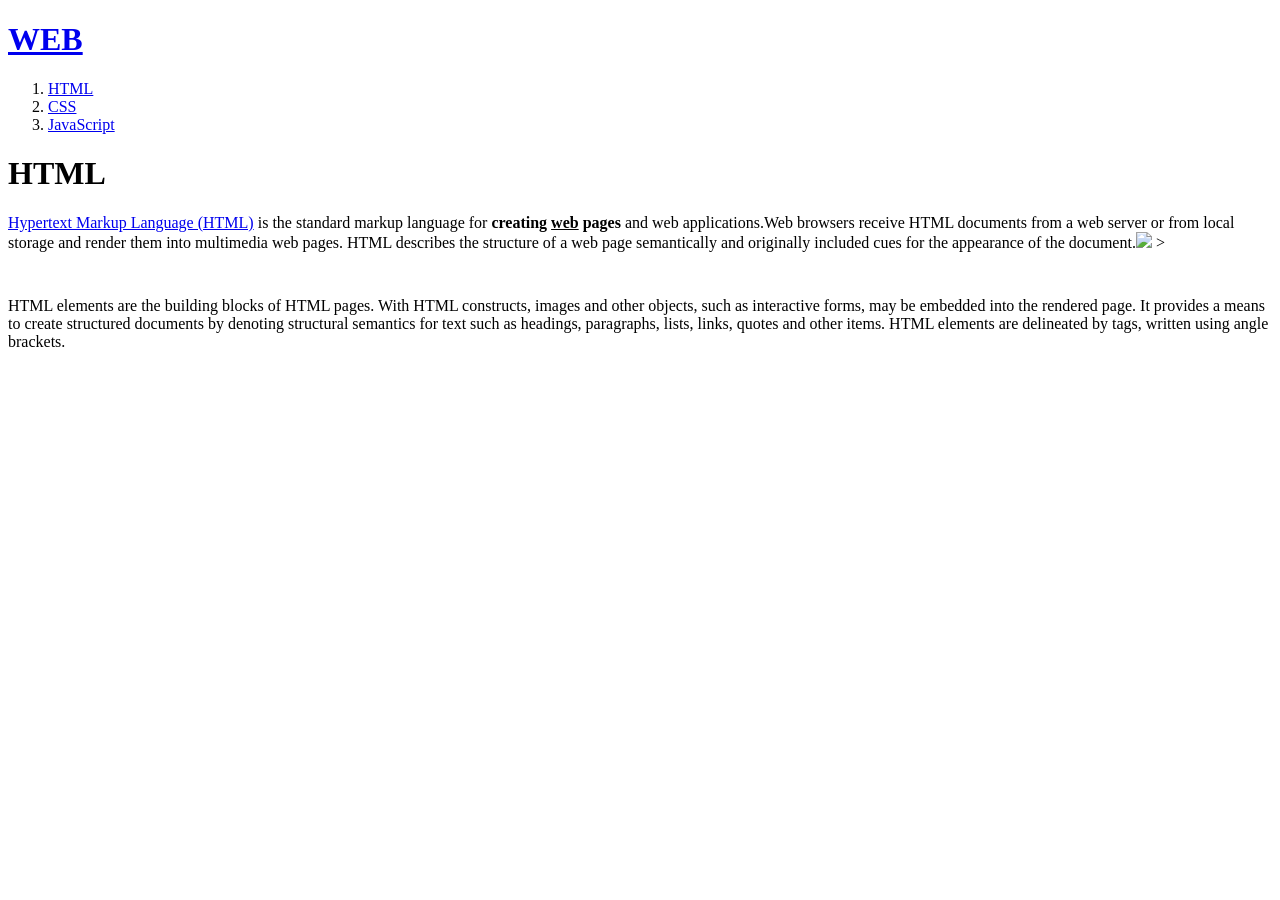
==== 1.html @ 0f11c4d4 "Add files via upload" ====
<!doctype html>
<html>
<head>
    <title>WEB1 - html</title>
    <meta charset="UTF-8">
</head>
<body>
<h1><a href="index.html">WEB</a></h1>
<ol>
    <li><a href="1.html">HTML</a></li>
    <li><a href="2.html">CSS</a></li>
    <li><a href="3.html">JavaScript</a></li>
</ol>
<h1>HTML</h1>
<p><a href="https://www.w3.org/" target="_blank" title="html5 specification">Hypertext Markup Language (HTML)</a> is the standard markup language for <strong>creating <u>web</u> pages</strong> and
    web applications.Web browsers receive HTML documents from a web server or from local storage and render them into
    multimedia web pages. HTML describes the structure of a web page semantically and originally included cues for the
    appearance of the document.<img
            src="https://s3-ap-northeast-2.amazonaws.com/opentutorials-user-file/module/3135/7648.png">
    >
</p>
<p style="margin-top:45px;">HTML elements are the building blocks of HTML pages. With HTML constructs, images and
    other objects, such as interactive forms, may be embedded into the rendered page. It provides a means to create
    structured documents by denoting structural semantics for text such as headings, paragraphs, lists, links, quotes

    and other items. HTML elements are delineated by tags, written using angle brackets. </p>
</body>
</html>
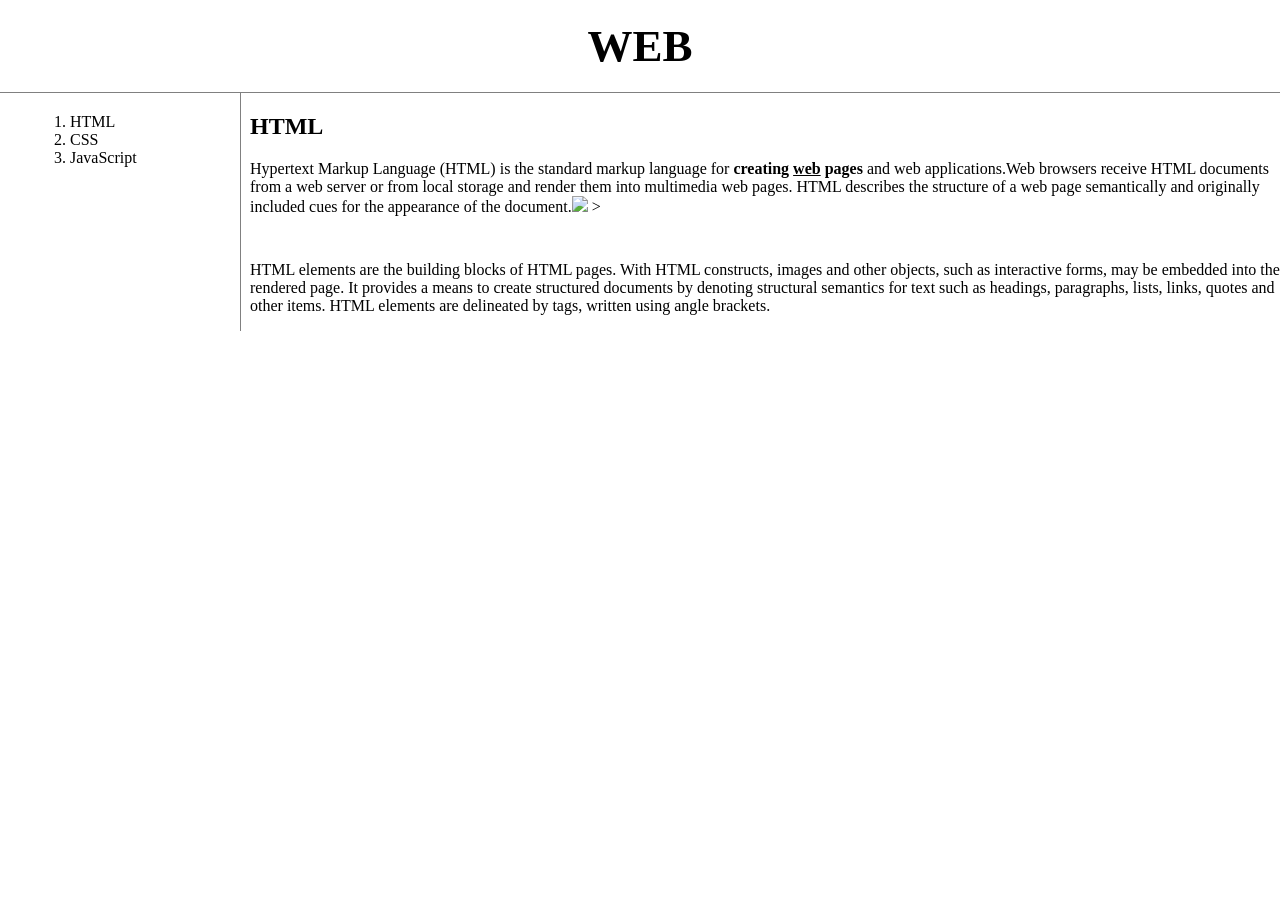
==== commit aedeb65b: "css 완성" ====
--- a/1.html
+++ b/1.html
@@ -3,15 +3,18 @@
 <head>
     <title>WEB1 - html</title>
     <meta charset="UTF-8">
+    <link rel="stylesheet" href="style.css">
 </head>
 <body>
 <h1><a href="index.html">WEB</a></h1>
+<div id="grid">
 <ol>
     <li><a href="1.html">HTML</a></li>
     <li><a href="2.html">CSS</a></li>
     <li><a href="3.html">JavaScript</a></li>
 </ol>
-<h1>HTML</h1>
+<div>
+    <h2>HTML</h2>
 <p><a href="https://www.w3.org/" target="_blank" title="html5 specification">Hypertext Markup Language (HTML)</a> is the standard markup language for <strong>creating <u>web</u> pages</strong> and
     web applications.Web browsers receive HTML documents from a web server or from local storage and render them into
     multimedia web pages. HTML describes the structure of a web page semantically and originally included cues for the
@@ -24,5 +27,7 @@
     structured documents by denoting structural semantics for text such as headings, paragraphs, lists, links, quotes
 
     and other items. HTML elements are delineated by tags, written using angle brackets. </p>
+    </div>
+    </div>
 </body>
 </html>
--- a/style.css
+++ b/style.css
@@ -0,0 +1,40 @@
+a {
+    color: black;
+    text-decoration: none;
+}
+h1 {
+    font-size: 45px;
+    text-align: center;
+    border-bottom: 1px solid gray;
+    margin: 0;
+    padding: 20px;
+}
+ol {
+    border-right: 1px solid gray;
+    width: 150px;
+    margin: 0;
+}
+body {
+    margin: 0;
+}
+div {
+    padding-left: 50px;
+}
+#grid ol {
+    padding: 20px;
+}
+#grid {
+    display: grid;
+    grid-template-columns: 150px 1fr;
+}
+@media(max-width: 600px) {
+    #grid {
+        display: block;
+    }
+    ol {
+        border-right: none;
+    }
+    h1 {
+        border-bottom: none;
+    }
+}
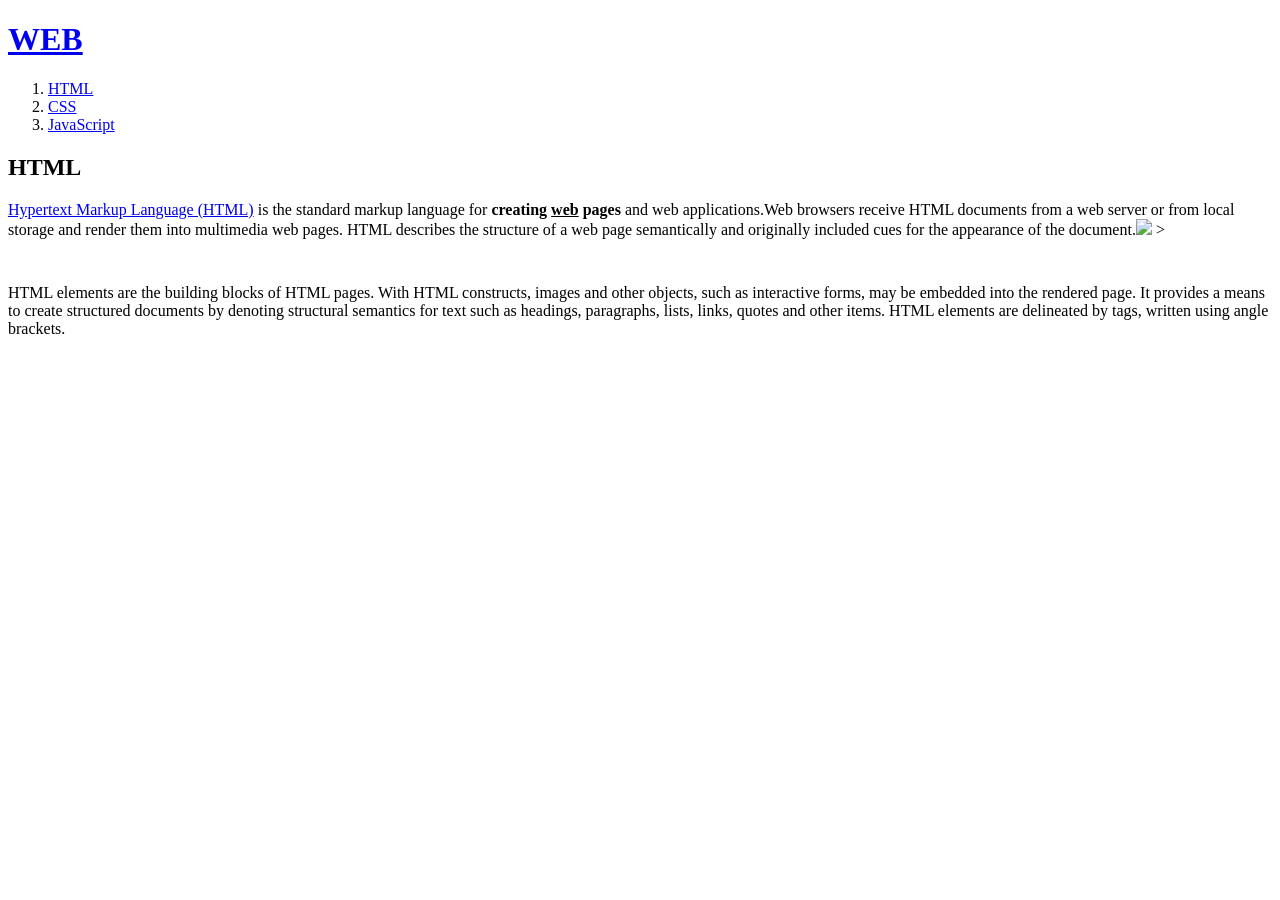
==== commit 0e964fdc: "Update 1.html" ====
--- a/1.html
+++ b/1.html
@@ -3,7 +3,7 @@
 <head>
     <title>WEB1 - html</title>
     <meta charset="UTF-8">
-    <link rel="stylesheet" href="style.css">
+    <link rel="stylesheet" href="OneUI/oui.css">
 </head>
 <body>
 <h1><a href="index.html">WEB</a></h1>
@@ -30,4 +30,4 @@
     </div>
     </div>
 </body>
-</html>+</html>
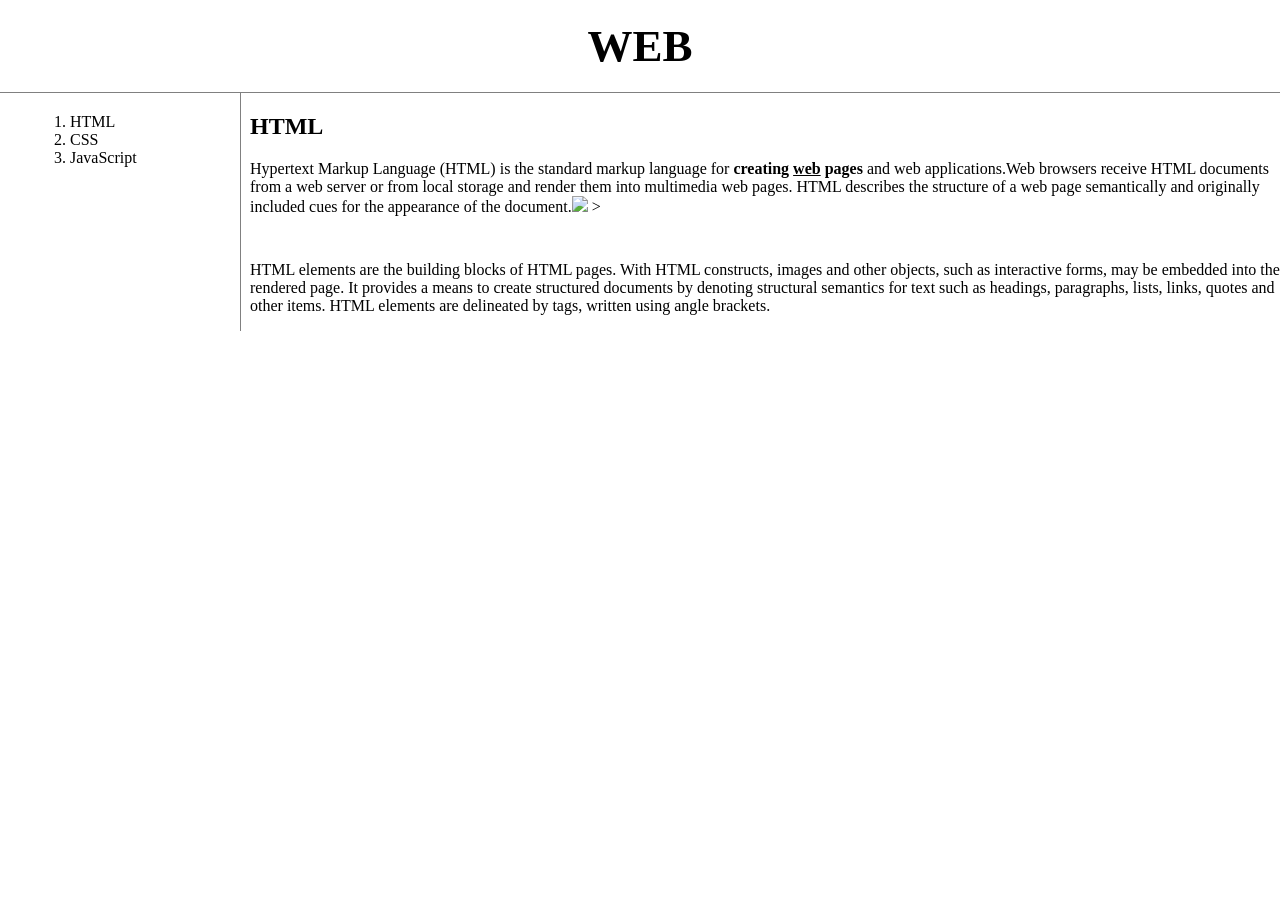
==== commit 9cd14a53: "Update 1.html" ====
--- a/1.html
+++ b/1.html
@@ -3,7 +3,7 @@
 <head>
     <title>WEB1 - html</title>
     <meta charset="UTF-8">
-    <link rel="stylesheet" href="OneUI/oui.css">
+    <link rel="stylesheet" href="style.css">
 </head>
 <body>
 <h1><a href="index.html">WEB</a></h1>
--- a/style.css
+++ b/style.css
@@ -0,0 +1,40 @@
+a {
+    color: black;
+    text-decoration: none;
+}
+h1 {
+    font-size: 45px;
+    text-align: center;
+    border-bottom: 1px solid gray;
+    margin: 0;
+    padding: 20px;
+}
+ol {
+    border-right: 1px solid gray;
+    width: 150px;
+    margin: 0;
+}
+body {
+    margin: 0;
+}
+div {
+    padding-left: 50px;
+}
+#grid ol {
+    padding: 20px;
+}
+#grid {
+    display: grid;
+    grid-template-columns: 150px 1fr;
+}
+@media(max-width: 600px) {
+    #grid {
+        display: block;
+    }
+    ol {
+        border-right: none;
+    }
+    h1 {
+        border-bottom: none;
+    }
+}
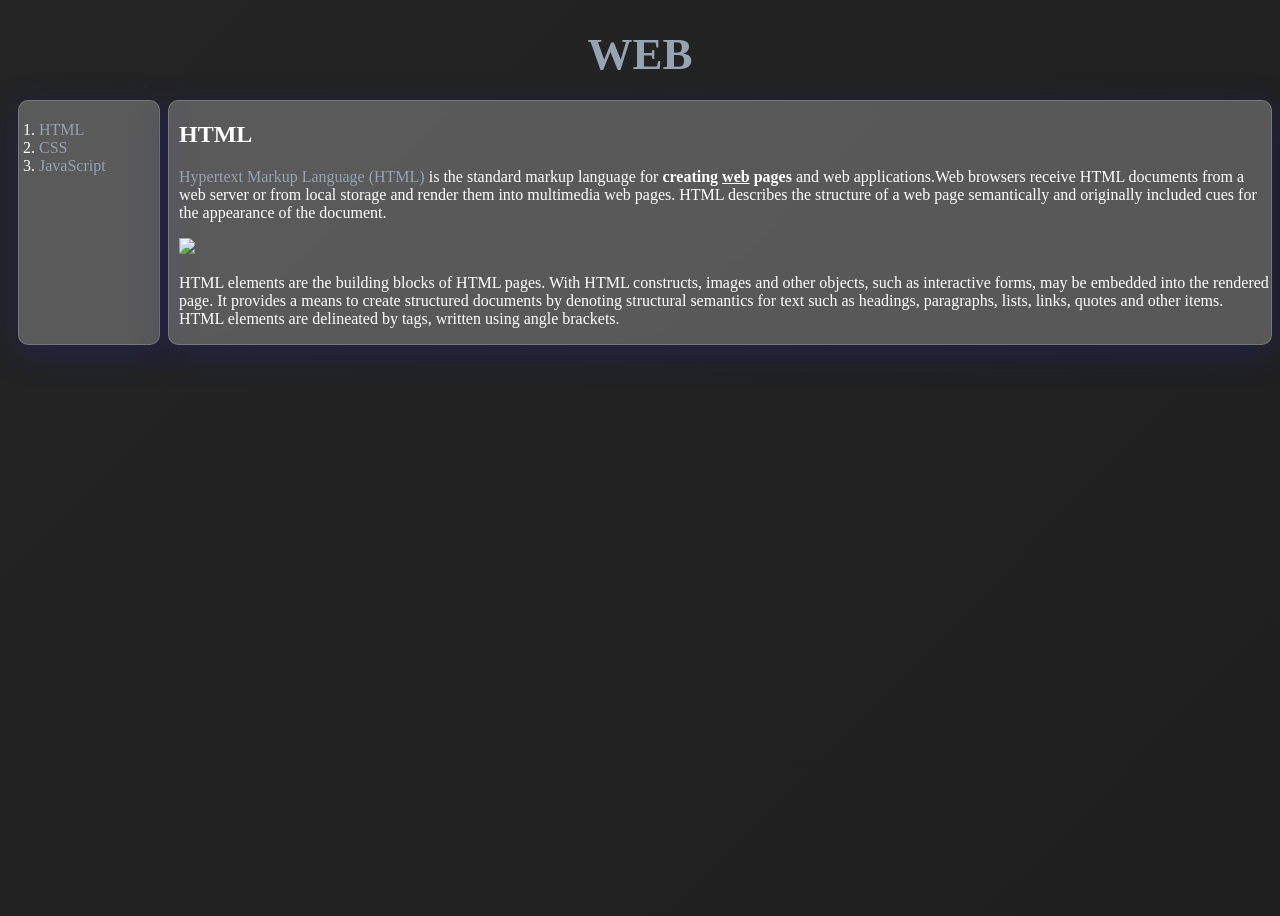
==== commit 9d173e7e: "Add files via upload" ====
--- a/1.html
+++ b/1.html
@@ -13,16 +13,15 @@
     <li><a href="2.html">CSS</a></li>
     <li><a href="3.html">JavaScript</a></li>
 </ol>
-<div>
+<div class="glass2">
     <h2>HTML</h2>
 <p><a href="https://www.w3.org/" target="_blank" title="html5 specification">Hypertext Markup Language (HTML)</a> is the standard markup language for <strong>creating <u>web</u> pages</strong> and
     web applications.Web browsers receive HTML documents from a web server or from local storage and render them into
     multimedia web pages. HTML describes the structure of a web page semantically and originally included cues for the
-    appearance of the document.<img
-            src="https://s3-ap-northeast-2.amazonaws.com/opentutorials-user-file/module/3135/7648.png">
-    >
-</p>
-<p style="margin-top:45px;">HTML elements are the building blocks of HTML pages. With HTML constructs, images and
+    appearance of the document.</p>
+    <img src="https://s3-ap-northeast-2.amazonaws.com/opentutorials-user-file/module/3135/7648.png">
+
+<p>HTML elements are the building blocks of HTML pages. With HTML constructs, images and
     other objects, such as interactive forms, may be embedded into the rendered page. It provides a means to create
     structured documents by denoting structural semantics for text such as headings, paragraphs, lists, links, quotes
 
@@ -30,4 +29,4 @@
     </div>
     </div>
 </body>
-</html>
+</html>
--- a/style.css
+++ b/style.css
@@ -1,24 +1,37 @@
+@font-face {
+    font-family : 'pretendard';
+    src : url(PretendardGOV-Thin.woff)
+}
 a {
-    color: black;
+    color: #95A3B3;
     text-decoration: none;
 }
 h1 {
     font-size: 45px;
     text-align: center;
-    border-bottom: 1px solid gray;
+    border-bottom: 1px solid none;
     margin: 0;
     padding: 20px;
 }
 ol {
-    border-right: 1px solid gray;
-    width: 150px;
+    border-right: 1px solid none;
+    width: 100px;
     margin: 0;
+    background: rgba( 255, 255, 255, 0.25 );
+    box-shadow: 0 8px 32px 0 rgba( 31, 38, 135, 0.37 );
+    backdrop-filter: blur( 4px );
+    -webkit-backdrop-filter: blur( 4px );
+    border-radius: 10px;
+    border: 1px solid rgba( 255, 255, 255, 0.18 );
 }
 body {
-    margin: 0;
+    background: linear-gradient(315deg, #1f1f1f, #242424);
+    height: 900px;
+    font-family: pretendard,shelf;
+    color: #ffffff;
 }
 div {
-    padding-left: 50px;
+    padding-left: 10px;
 }
 #grid ol {
     padding: 20px;
@@ -31,10 +44,20 @@
     #grid {
         display: block;
     }
+
     ol {
         border-right: none;
     }
+
     h1 {
         border-bottom: none;
     }
-}+}
+.glass2 {
+    background: rgba(255, 255, 255, 0.25);
+    box-shadow: 0 8px 32px 0 rgba(31, 38, 135, 0.37);
+    backdrop-filter: blur(4px);
+    -webkit-backdrop-filter: blur(4px);
+    border-radius: 10px;
+    border: 1px solid rgba(255, 255, 255, 0.18);
+}
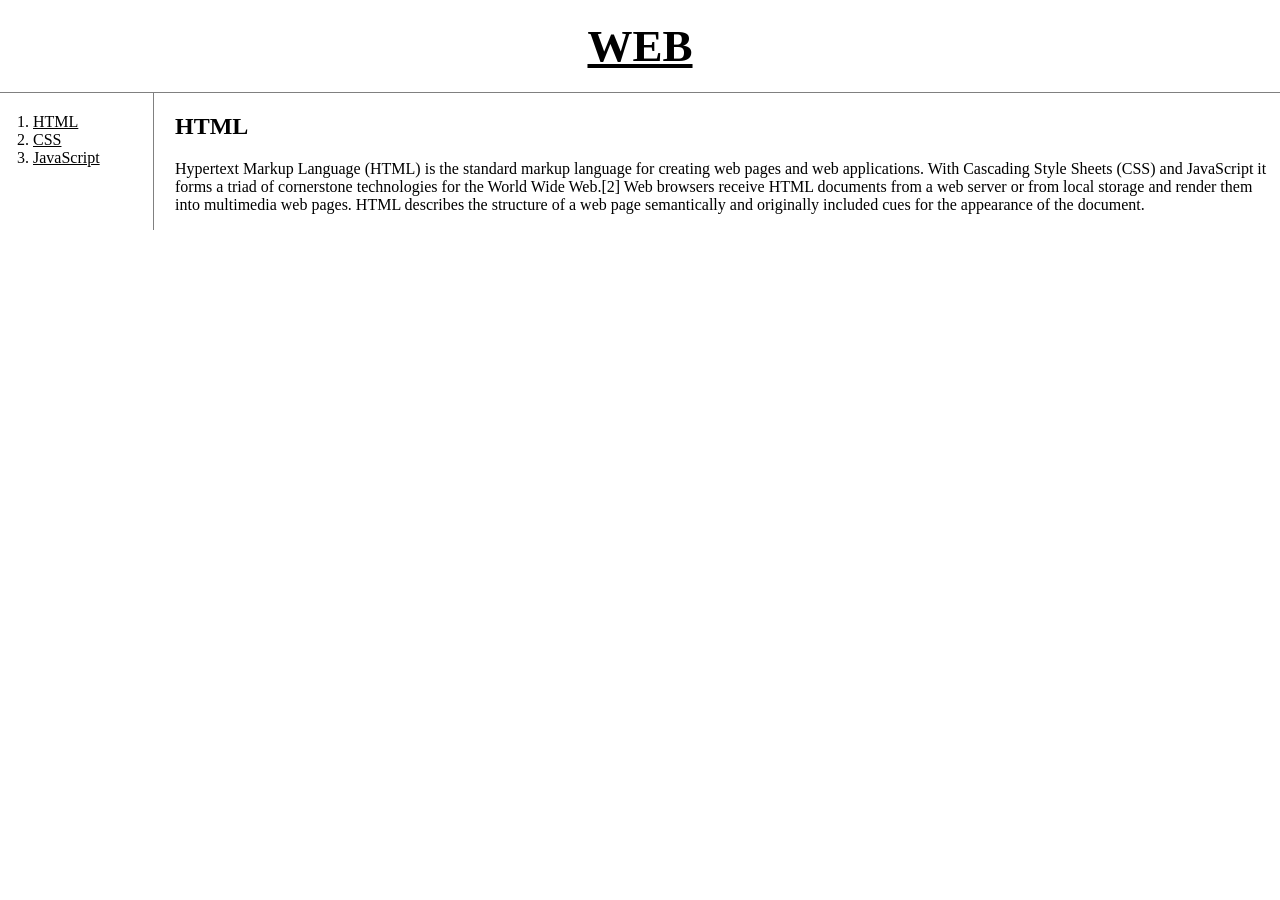
==== commit db07f592: "Add files via upload" ====
--- a/1.html
+++ b/1.html
@@ -1,32 +1,24 @@
 <!doctype html>
 <html>
 <head>
-    <title>WEB1 - html</title>
-    <meta charset="UTF-8">
-    <link rel="stylesheet" href="style.css">
+  <title>WEB - html</title>
+  <meta charset="utf-8">
+  <link rel="stylesheet" href="style.css">
 </head>
 <body>
-<h1><a href="index.html">WEB</a></h1>
-<div id="grid">
-<ol>
-    <li><a href="1.html">HTML</a></li>
-    <li><a href="2.html">CSS</a></li>
-    <li><a href="3.html">JavaScript</a></li>
-</ol>
-<div class="glass2">
-    <h2>HTML</h2>
-<p><a href="https://www.w3.org/" target="_blank" title="html5 specification">Hypertext Markup Language (HTML)</a> is the standard markup language for <strong>creating <u>web</u> pages</strong> and
-    web applications.Web browsers receive HTML documents from a web server or from local storage and render them into
-    multimedia web pages. HTML describes the structure of a web page semantically and originally included cues for the
-    appearance of the document.</p>
-    <img src="https://s3-ap-northeast-2.amazonaws.com/opentutorials-user-file/module/3135/7648.png">
-
-<p>HTML elements are the building blocks of HTML pages. With HTML constructs, images and
-    other objects, such as interactive forms, may be embedded into the rendered page. It provides a means to create
-    structured documents by denoting structural semantics for text such as headings, paragraphs, lists, links, quotes
-
-    and other items. HTML elements are delineated by tags, written using angle brackets. </p>
+  <h1><a href="index.html">WEB</a></h1>
+  <div id="grid">
+    <ol>
+      <li><a href="1.html">HTML</a></li>
+      <li><a href="2.html">CSS</a></li>
+      <li><a href="3.html">JavaScript</a></li>
+    </ol>
+    <div id="article">
+      <h2>HTML</h2>
+      <p>
+        Hypertext Markup Language (HTML) is the standard markup language for creating web pages and web applications. With Cascading Style Sheets (CSS) and JavaScript it forms a triad of cornerstone technologies for the World Wide Web.[2] Web browsers receive HTML documents from a web server or from local storage and render them into multimedia web pages. HTML describes the structure of a web page semantically and originally included cues for the appearance of the document.
+      </p>
     </div>
-    </div>
-</body>
-</html>+  </div>
+  </body>
+  </html>
--- a/style.css
+++ b/style.css
@@ -1,63 +1,40 @@
-@font-face {
-    font-family : 'pretendard';
-    src : url(PretendardGOV-Thin.woff)
-}
-a {
-    color: #95A3B3;
-    text-decoration: none;
-}
-h1 {
-    font-size: 45px;
-    text-align: center;
-    border-bottom: 1px solid none;
-    margin: 0;
-    padding: 20px;
-}
-ol {
-    border-right: 1px solid none;
-    width: 100px;
-    margin: 0;
-    background: rgba( 255, 255, 255, 0.25 );
-    box-shadow: 0 8px 32px 0 rgba( 31, 38, 135, 0.37 );
-    backdrop-filter: blur( 4px );
-    -webkit-backdrop-filter: blur( 4px );
-    border-radius: 10px;
-    border: 1px solid rgba( 255, 255, 255, 0.18 );
-}
-body {
-    background: linear-gradient(315deg, #1f1f1f, #242424);
-    height: 900px;
-    font-family: pretendard,shelf;
-    color: #ffffff;
-}
-div {
-    padding-left: 10px;
-}
-#grid ol {
-    padding: 20px;
-}
-#grid {
-    display: grid;
-    grid-template-columns: 150px 1fr;
-}
-@media(max-width: 600px) {
-    #grid {
-        display: block;
-    }
-
-    ol {
-        border-right: none;
-    }
-
-    h1 {
-        border-bottom: none;
-    }
-}
-.glass2 {
-    background: rgba(255, 255, 255, 0.25);
-    box-shadow: 0 8px 32px 0 rgba(31, 38, 135, 0.37);
-    backdrop-filter: blur(4px);
-    -webkit-backdrop-filter: blur(4px);
-    border-radius: 10px;
-    border: 1px solid rgba(255, 255, 255, 0.18);
-}
+body{
+  margin:0;
+}
+a {
+  color:black;
+}
+h1 {
+  font-size:45px;
+  text-align: center;
+  border-bottom:1px solid gray;
+  margin:0;
+  padding:20px;
+}
+ol{
+  border-right:1px solid gray;
+  width:100px;
+  margin:0;
+  padding:20px;
+}
+#grid{
+  display: grid;
+  grid-template-columns: 150px 1fr;
+}
+#grid ol{
+  padding-left:33px;
+}
+#grid #article{
+  padding-left:25px;
+}
+@media(max-width:800px){
+  #grid{
+    display: block;
+  }
+  ol{
+    border-right:none;
+  }
+  h1 {
+    border-bottom:none;
+  }
+}
